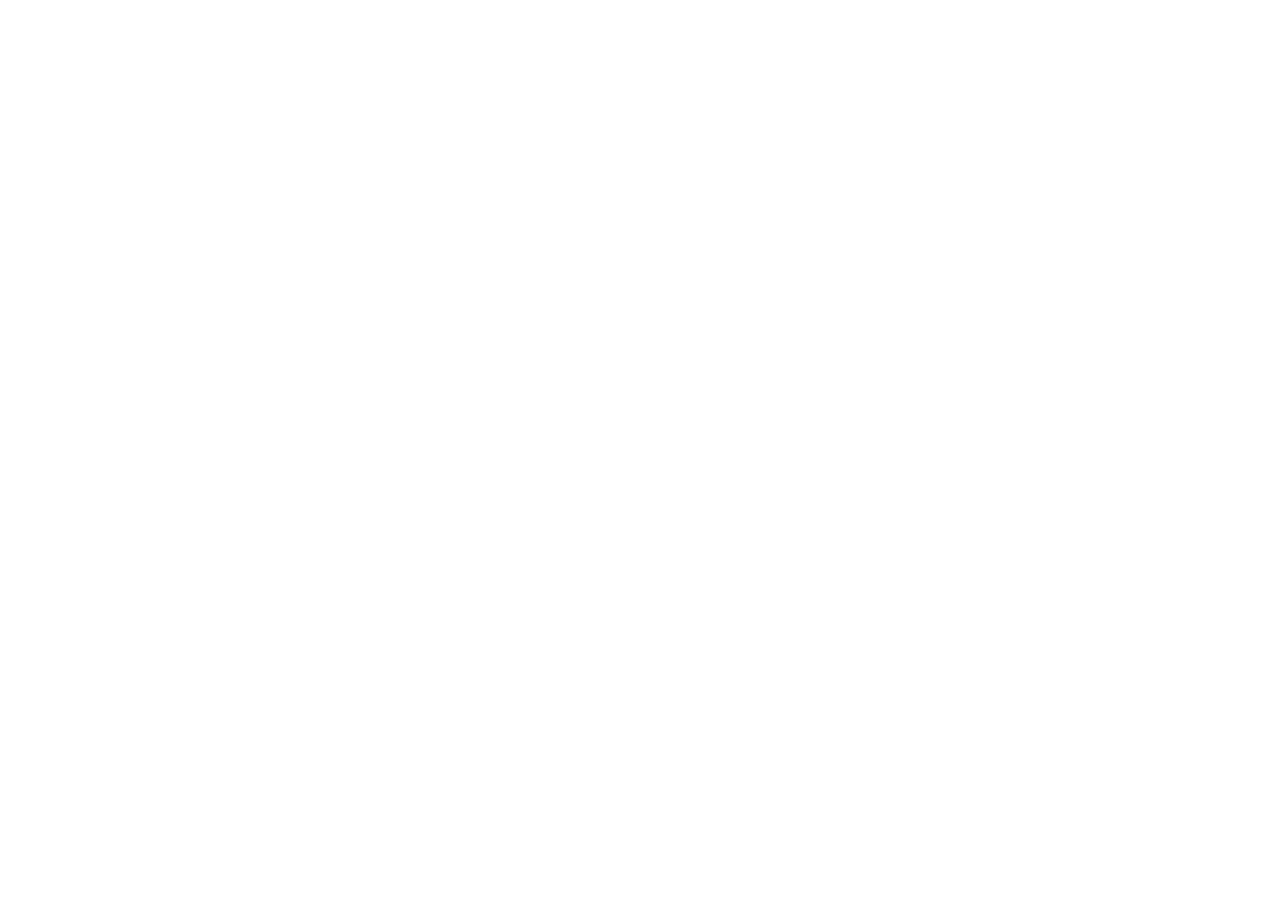
==== index.html @ fb033bba "primera pujada" ====
<!DOCTYPE html>
<html>
    <head>
        <meta charset="utf-8">
        <meta http-equiv="X-UA-Compatible" content="IE=edge">
        <title></title>
        <meta name="author" content="Aaron">
         <meta name="description" content="">
        <meta name="viewport" content="width=device-width, initial-scale=1">
        <link rel="stylesheet" href="./css/style.css">
    </head>
    <body>

    </body>
</html>
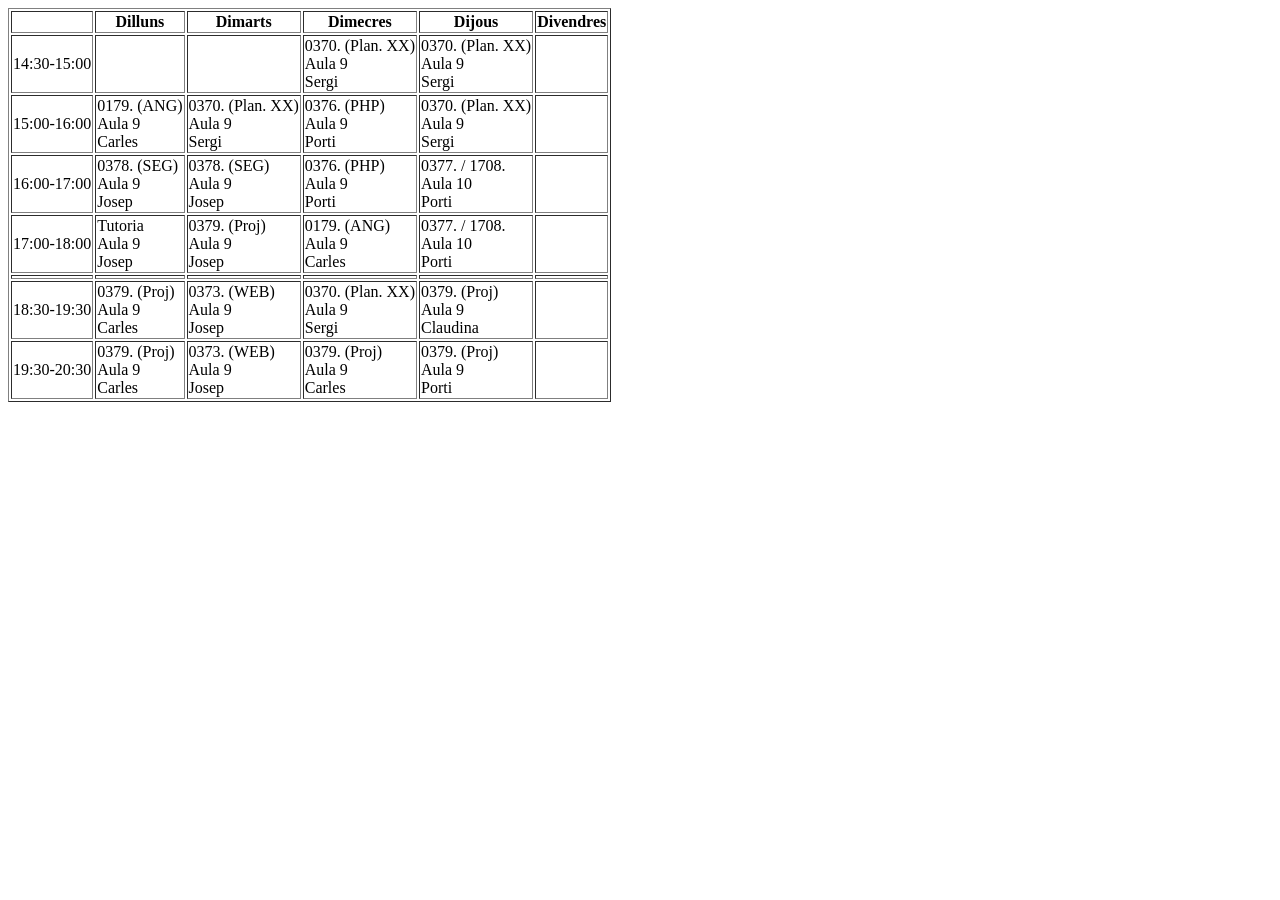
==== commit aa552aba: "2" ====
--- a/index.html
+++ b/index.html
@@ -1,15 +1,167 @@
 <!DOCTYPE html>
-<html>
-    <head>
-        <meta charset="utf-8">
-        <meta http-equiv="X-UA-Compatible" content="IE=edge">
-        <title></title>
-        <meta name="author" content="Aaron">
-         <meta name="description" content="">
-        <meta name="viewport" content="width=device-width, initial-scale=1">
-        <link rel="stylesheet" href="./css/style.css">
-    </head>
-    <body>
+<html lang="es">
+<head>
+    <meta charset="UTF-8">
+    <meta name="viewport" content="width=device-width, initial-scale=1.0">
+    <title>Horario</title>
+    <link rel="stylesheet" href="style.css">
+</head>
+<body>
+<table border="1">
+    <tr>
+        <th class="esquina"></th>
+        <th>Dilluns</th>
+        <th>Dimarts</th>
+        <th>Dimecres</th>
+        <th>Dijous</th>
+        <th>Divendres</th>
+    </tr>
+    <tr>
+        <td class="hora">14:30-15:00</td>
+        <td></td>
+        <td></td>
+        <td class="plan">
+            0370. (Plan. XX)<br>
+            Aula 9<br>
+            Sergi
+        </td>
+        <td class="plan">
+            0370. (Plan. XX)<br>
+            Aula 9<br>
+            Sergi
+        </td>
+        <td></td>
+    </tr>
+    <tr>
+        <td class="hora">15:00-16:00</td>
+        <td class="ang">
+            0179. (ANG)<br>
+            Aula 9<br>
+            Carles
+        </td>
+        <td class="plan">
+            0370. (Plan. XX)<br>
+            Aula 9<br>
+            Sergi
+        </td>
+        <td class="php">
+            0376. (PHP)<br>
+            Aula 9<br>
+            Porti
+        </td>
+        <td class="plan">
+            0370. (Plan. XX)<br>
+            Aula 9<br>
+            Sergi
+        </td>
+        <td></td>
+    </tr>
+    <tr>
+        <td class="hora">16:00-17:00</td>
+        <td class="seg">
+            0378. (SEG)<br>
+            Aula 9<br>
+            Josep
+        </td>
+        <td class="seg">
+            0378. (SEG)<br>
+            Aula 9<br>
+            Josep
+        </td>
+        <td class="php">
+            0376. (PHP)<br>
+            Aula 9<br>
+            Porti
+        </td>
+        <td class="rojo">
+            0377. / 1708.<br>
+            Aula 10<br>
+            Porti
+        </td>
+        <td></td>
+    </tr>
+    <tr>
+        <td class="hora">17:00-18:00</td>
+        <td class="tutoria">
+            Tutoria<br>
+            Aula 9<br>
+            Josep
+        </td>
+        <td class="proj">
+            0379. (Proj)<br>
+            Aula 9<br>
+            Josep
+        </td>
+        <td class="ang">
+            0179. (ANG)<br>
+            Aula 9<br>
+            Carles
+        </td>
+        <td class="rojo">
+            0377. / 1708.<br>
+            Aula 10<br>
+            Porti
+        </td>
+        <td></td>
+    </tr>
+    <tr class="descanso">
+        <td></td>
+        <td></td>
+        <td></td>
+        <td></td>
+        <td></td>
+        <td></td>
+    </tr>
+    <tr>
+        <td class="hora">18:30-19:30</td>
+        <td class="proj">
+            0379. (Proj)<br>
+            Aula 9<br>
+            Carles
+        </td>
+        <td class="web">
+            0373. (WEB)<br>
+            Aula 9<br>
+            Josep
+        </td>
+        <td class="plan">
+            0370. (Plan. XX)<br>
+            Aula 9<br>
+            Sergi
+        </td>
+        <td class="proj2">
+            0379. (Proj)<br>
+            Aula 9<br>
+            Claudina
+        </td>
+        <td></td>
+    </tr>
+    <tr>
+        <td class="hora">19:30-20:30</td>
+        <td class="proj">
+            0379. (Proj)<br>
+            Aula 9<br>
+            Carles
+        </td>
+        <td class="web">
+            0373. (WEB)<br>
+            Aula 9<br>
+            Josep
+        </td>
+        <td class="proj">
+            0379. (Proj)<br>
+            Aula 9<br>
+            Carles
+        </td>
+        <td class="proj2">
+            0379. (Proj)<br>
+            Aula 9<br>
+            Porti
+        </td>
+        <td></td>
+    </tr>
 
-    </body>
+</table>
+
+</body>
 </html>
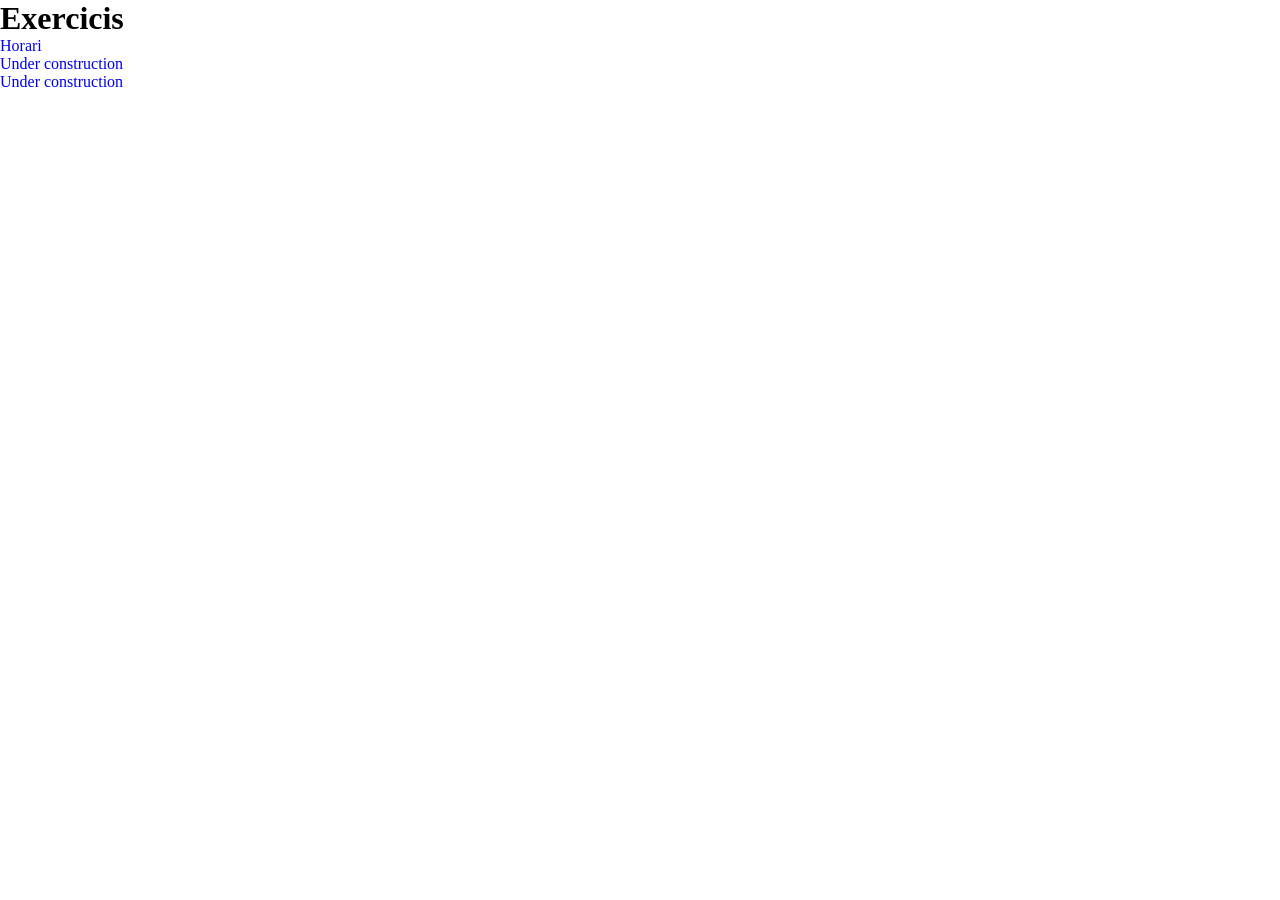
==== commit 4fd5eb37: "actualizacion de estructura" ====
--- a/index.html
+++ b/index.html
@@ -1,167 +1,29 @@
 <!DOCTYPE html>
-<html lang="es">
+<html lang="cat">
+
 <head>
-    <meta charset="UTF-8">
-    <meta name="viewport" content="width=device-width, initial-scale=1.0">
-    <title>Horario</title>
-    <link rel="stylesheet" href="style.css">
+    <meta charset="utf-8">
+    <meta http-equiv="X-UA-Compatible" content="IE=edge">
+    <title>Exercicis lleguantges de marques</title>
+    <meta name="description" content="Recull d'exercicis">
+    <meta name="author" content="Josep">
+    <meta name="viewport" content="width=device-width, initial-scale=1">
+    <link rel="stylesheet" href="./css/style.css">
+    <link rel="stylesheet" href="./css/color.css">
 </head>
+
 <body>
-<table border="1">
-    <tr>
-        <th class="esquina"></th>
-        <th>Dilluns</th>
-        <th>Dimarts</th>
-        <th>Dimecres</th>
-        <th>Dijous</th>
-        <th>Divendres</th>
-    </tr>
-    <tr>
-        <td class="hora">14:30-15:00</td>
-        <td></td>
-        <td></td>
-        <td class="plan">
-            0370. (Plan. XX)<br>
-            Aula 9<br>
-            Sergi
-        </td>
-        <td class="plan">
-            0370. (Plan. XX)<br>
-            Aula 9<br>
-            Sergi
-        </td>
-        <td></td>
-    </tr>
-    <tr>
-        <td class="hora">15:00-16:00</td>
-        <td class="ang">
-            0179. (ANG)<br>
-            Aula 9<br>
-            Carles
-        </td>
-        <td class="plan">
-            0370. (Plan. XX)<br>
-            Aula 9<br>
-            Sergi
-        </td>
-        <td class="php">
-            0376. (PHP)<br>
-            Aula 9<br>
-            Porti
-        </td>
-        <td class="plan">
-            0370. (Plan. XX)<br>
-            Aula 9<br>
-            Sergi
-        </td>
-        <td></td>
-    </tr>
-    <tr>
-        <td class="hora">16:00-17:00</td>
-        <td class="seg">
-            0378. (SEG)<br>
-            Aula 9<br>
-            Josep
-        </td>
-        <td class="seg">
-            0378. (SEG)<br>
-            Aula 9<br>
-            Josep
-        </td>
-        <td class="php">
-            0376. (PHP)<br>
-            Aula 9<br>
-            Porti
-        </td>
-        <td class="rojo">
-            0377. / 1708.<br>
-            Aula 10<br>
-            Porti
-        </td>
-        <td></td>
-    </tr>
-    <tr>
-        <td class="hora">17:00-18:00</td>
-        <td class="tutoria">
-            Tutoria<br>
-            Aula 9<br>
-            Josep
-        </td>
-        <td class="proj">
-            0379. (Proj)<br>
-            Aula 9<br>
-            Josep
-        </td>
-        <td class="ang">
-            0179. (ANG)<br>
-            Aula 9<br>
-            Carles
-        </td>
-        <td class="rojo">
-            0377. / 1708.<br>
-            Aula 10<br>
-            Porti
-        </td>
-        <td></td>
-    </tr>
-    <tr class="descanso">
-        <td></td>
-        <td></td>
-        <td></td>
-        <td></td>
-        <td></td>
-        <td></td>
-    </tr>
-    <tr>
-        <td class="hora">18:30-19:30</td>
-        <td class="proj">
-            0379. (Proj)<br>
-            Aula 9<br>
-            Carles
-        </td>
-        <td class="web">
-            0373. (WEB)<br>
-            Aula 9<br>
-            Josep
-        </td>
-        <td class="plan">
-            0370. (Plan. XX)<br>
-            Aula 9<br>
-            Sergi
-        </td>
-        <td class="proj2">
-            0379. (Proj)<br>
-            Aula 9<br>
-            Claudina
-        </td>
-        <td></td>
-    </tr>
-    <tr>
-        <td class="hora">19:30-20:30</td>
-        <td class="proj">
-            0379. (Proj)<br>
-            Aula 9<br>
-            Carles
-        </td>
-        <td class="web">
-            0373. (WEB)<br>
-            Aula 9<br>
-            Josep
-        </td>
-        <td class="proj">
-            0379. (Proj)<br>
-            Aula 9<br>
-            Carles
-        </td>
-        <td class="proj2">
-            0379. (Proj)<br>
-            Aula 9<br>
-            Porti
-        </td>
-        <td></td>
-    </tr>
+    <header>
+        <h1>Exercicis</h1>
+    </header>
+    <main>
+        <ul>
+            <li><a href="./html/horario.html">Horari</a></li>
+            <li><a href="#">Under construction</a></li>
+            <li><a href="#">Under construction</a></li>
+        </ul>
+    </main>
+    <footer></footer>
+</body>
 
-</table>
-
-</body>
 </html>
--- a/css/style.css
+++ b/css/style.css
@@ -0,0 +1,7 @@
+* {
+    margin: 0;
+    padding: 0;
+
+    text-decoration: none;
+    list-style: none;
+}
--- a/css/color.css
+++ b/css/color.css
@@ -0,0 +1,4 @@
+.seg {
+    background-color: crimson;
+    color: whitesmoke;
+}
